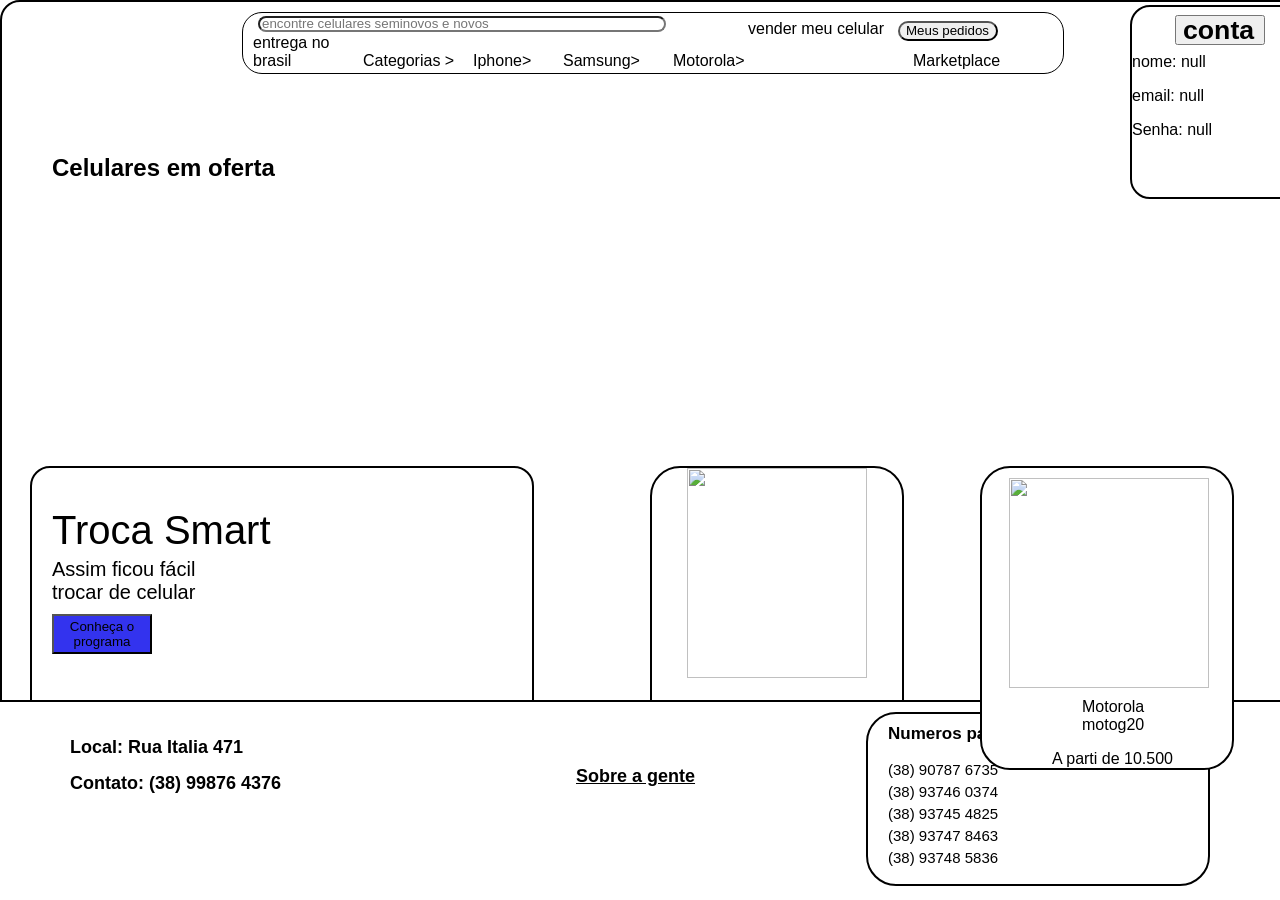
==== pagina1.html @ f42d48cf "Add files via upload" ====
<!DOCTYPE html>
<html lang="en">

<head>
    <meta charset="UTF-8">
    <meta name="viewport" content="width=device-width, initial-scale=1.0">
    <title>loja</title>
    <link rel="stylesheet" href="style.css">
    <link rel="stylesheet" href="css.css">
</head>

<body>
    <div class="principal">
        <button id="abrirconta" type="button"  style="position: absolute; left: 1175px; top: 15px; width: 90px; height: 30px;"><h1 style="position: absolute; top: -20px; z-index: 3;">conta</h1></button>
        <div class="conta">
            <div style="position: absolute; top: 30px;">
            <p id ="usuario"></p>
            <p id="emailusuario"></p>
            <p id="senhausuario"></p>
            </div>
        </div>
        <div class="icone">
            <a href="pagina1.html"><img src="Anotação 2026-09-29 161307.png" alt=""></a>
        </div>
        <div class="principal2">
            <div class="barra">
                <input id="barrapesquisa" style="position: relative; left: 10px; width: 400px; height: 10px; border-radius: 20px;" type="text" placeholder="encontre celulares seminovos e novos">
                <a href="pagina2.html"><button id="pedido" style="position: absolute; left: 650px; bottom: -7px; width: 100px; height: 20px; align-items: center; border-radius: 20px;"><p style="position: absolute; top: -13px;">Meus pedidos</p></button></a>
                <p style="position: absolute; left: 500px; bottom: -20px;"> vender meu celular</p>
            </div>
            <div class="opçoes">
                <p style="position: absolute; bottom: -33px; left: 10px;">entrega no <br>brasil </p>
                <p style="position: absolute; bottom: -33px; left: 230px;">Iphone></p>
                <p style="position: absolute; bottom: -33px; left: 320px;">Samsung></p>
                <p style="position: absolute; bottom: -33px; left: 430px;">Motorola></p>
                <p style="position: absolute; bottom: -33px; left: 670px;">Marketplace</p>
                <p style="position: absolute; bottom: -33px; left: 120px;" class="cater">Categorias ></p>    
                            
            </div>
        </div>
        <div class="divdecelular ">
        <h2>Celulares em oferta</h2>
        <div class="troca">
            <p style="font-size: 40px; position: relative; left: 20px;">Troca Smart</p>
            <p style="font-size: 20px; position: relative; left: 20px; bottom: 35px;">Assim ficou fácil <br> trocar de
                celular</p>
            <button
                style="background-color: rgb(51, 51, 238);  position: relative; left: 20px; bottom: 45px; width: 100px; height: 40px;">
                Conheça o programa </button>
            <img src="WhatsApp Image 2026-09-24 at 14.15.22.jpeg" alt=""
                style="position: absolute; left: 280px; bottom: 10px;">
        </div>
        <div class="celular">
            <img src="https://encrypted-tbn0.gstatic.com/images?q=tbn:ANd9GcRUCwEwam00-7gfPy9tAQm79XF3ijlwUCOq8HKOcDOBkg&s=10"
            alt="" style="width: 180px; height: 210px; position: relative; left: 35px;">
            <p style="position: relative; left: 100px;">Galaxy <br>A27</p>
            <p style="position: relative; left: 70px;">A parti de 10.500</p>
        </div>
        <div class="celular2">
            <img src="https://http2.mlstatic.com/D_NQ_NP_710238-MLA79921184438_102024-F.jpg" alt=""
                style="width: 200px; height: 210px; position: relative; left: 27px; top: 10px;">
            <p style="position: relative; left: 100px;">Motorola <br>motog20</p>
            <p style="position: relative; left: 70px;">A parti de 10.500</p>
        </div>
        <p ></p>
        
        </div>
            <footer class="rodape">

        <div class="informacoes">

            <h4>
                Local: Rua Italia 471
            </h4>

            <h4>
                Contato: (38) 99876 4376
            </h4>

        </div>


        <div class="sobre">

            <h4>
                Sobre a gente
            </h4>

        </div>


        <div class="atendimento">

            <h3>
                Numeros para atendimento:
            </h3>

            <p>(38) 90787 6735</p>
            <p>(38) 93746 0374</p>
            <p>(38) 93745 4825</p>
            <p>(38) 93747 8463</p>
            <p>(38) 93748 5836</p>

        </div>

    </footer>
    </div>
    <script>
        const nomedeusuario = localStorage.getItem('nomepegado');
        const email = localStorage.getItem('emailpegado');
        const senha = localStorage.getItem('senhapegado');
        document.getElementById("usuario").textContent = ("nome: " +nomedeusuario)
        document.getElementById("emailusuario").textContent = ("email: "+email);
        document.getElementById("senhausuario").textContent = ("Senha: "+senha)
    </script>
</body>

</html>
---- style.css ----
.principal{
    width: 1347px;
    height: 850px;
    border-radius: 20px;
    background-color: white;
    border: 2px solid black;
}
.principal2{
    width: 820px;
    height: 60px;
    border: 1px solid black;
    border-radius: 20px;
    position: relative;
    top: 10px;
    left: 240px;
}
.barra{
    width: 820px;
    height: 20px;
    position: relative;
    left: 5px;
    top: 1px;
}
.opçoes{
    width: 450px;
    height: 20px;
    border-radius: 20px;
    position: relative;
}
h2{
    position: relative;
    top: 70px;
    left: 50px;
}
.troca{
    border: 2px solid black;
    border-radius: 20px;
    width: 500px;
    height: 300px;
    position: absolute;
    left: 30px;
    bottom: 130px;
    background-color: white;
}

.celular{
    width: 250px;
    height: 300px;
    border: 2px solid black;
    position: absolute;
    left: 650px;
    bottom: 130px;
    background-color: white;
    border-radius: 30px;
}
.celular2{
    width: 250px;
    height: 300px;
    border: 2px solid black;
    position: absolute;
    left: 980px;
    bottom: 130px;
    background-color: white;
    border-radius: 30px;
    z-index: 1;
}
.divdecelular{
    width: 850px;
    height: 400px;


}
.divcadrasto{
    width: 400px;
    height: 500px;
    border: 2px solid black;
    border-radius: 30px;
    position: absolute;
    left: 34%;
    top: 100px;
}
.divdentro{
    position: absolute;
    left: 102px;
    top: 200px;
}
.icone{
    position: absolute;
    left: 30px;
    top: 10px;
}
.decor1{
    position: absolute;
    left: 160px;
    top: 180px;
}
.decor2{
    position: absolute;
    left: 1000px;
    top: 180px;
}
.conta{
    width: 180px;
    height: 190px;
    position: absolute;
    left: 1130px;
    top: 5px;
    border-radius: 20px;
    border: 2px solid black ;
    z-index: 2;
}
---- css.css ----
body {
    background-color: white;
    margin: 0;
    font-family: Arial, sans-serif;
}

.https {
    background-color: rgb(9, 219, 100);
    width: 250px;
    height: 100px;
    color: white;
    position: relative;
    display: flex;
    gap: 10px;
    justify-content: center;
    align-items: center;
    border: 1px black solid;
    font-size: 20px;
}

.htt {

    background-color: white;
    width: 250px;
    height: 100px;
    color: black;
    position: relative;
    display: flex;
    flex-direction: column;
    justify-content: center;
    align-items: center;
    gap: 10px;
    border: 1px black solid;
    font-size: 30px;
}

.rlo {
    position: absolute;
    width: 200px;
    height: 200px;
    background-color: rgb(240, 238, 238);
    left: 80%;
    top: 10%;
}



.rl {
    background-color: white;
    border: 2px black solid;
    width: 300px;
    height: 200px;
    display: flex;
    flex-direction: column;
    justify-content: center;
    align-items: center;

    border-radius: 30px;
    position: absolute;
    left: 95px;
}

.area-carrinho {
    position: absolute;
    left: 365px;
    top: 130px;
    width: 500px;
}

.area-carrinho h1 {
    text-align: center;
    font-size: 25px;
    margin-bottom: 20px;
}



.carrinho-vazio {
    width: 260px;
    height: 160px;

    display: flex;
    flex-direction: column;
    justify-content: center;
    align-items: center;

    text-align: center;

}

.carrinho-vazio p {
    font-size: 17px;
}



.carinha {
    width: 80px;
    height: 80px;

    border: 3px solid black;
    border-radius: 50%;

    display: flex;
    justify-content: center;
    align-items: center;

    font-size: 55px;
    line-height: 1;

    transform: rotate(0deg);
}



.acrescimo {
    color: rgb(200, 40, 40);
    font-size: 25px;
    font-weight: bold;
}


.rodape {

    position: absolute;

    top: 700px;
    left: 0;

    width: 100%;
    min-height: 180px;

    border-top: 2px solid black;

    background-color: white;
}




.informacoes {

    position: absolute;

    left: 70px;
    top: 20px;

}

.informacoes h4 {

    font-size: 18px;
    margin: 15px 0;

}



.sobre {

    position: absolute;

    left: 45%;
    top: 40px;

}

.sobre h4 {

    font-size: 18px;
    text-decoration: underline;

}



.atendimento {

    position: absolute;

    right: 70px;
    top: 10px;

    width: 300px;
    height: 150px;

    border: 2px solid black;

    border-radius: 30px;

    padding: 10px 20px;

    background-color: white;

}


.atendimento h3 {

    margin-top: 0;

    font-size: 17px;

}


.atendimento p {

    margin: 5px 0;

    font-size: 15px;

}
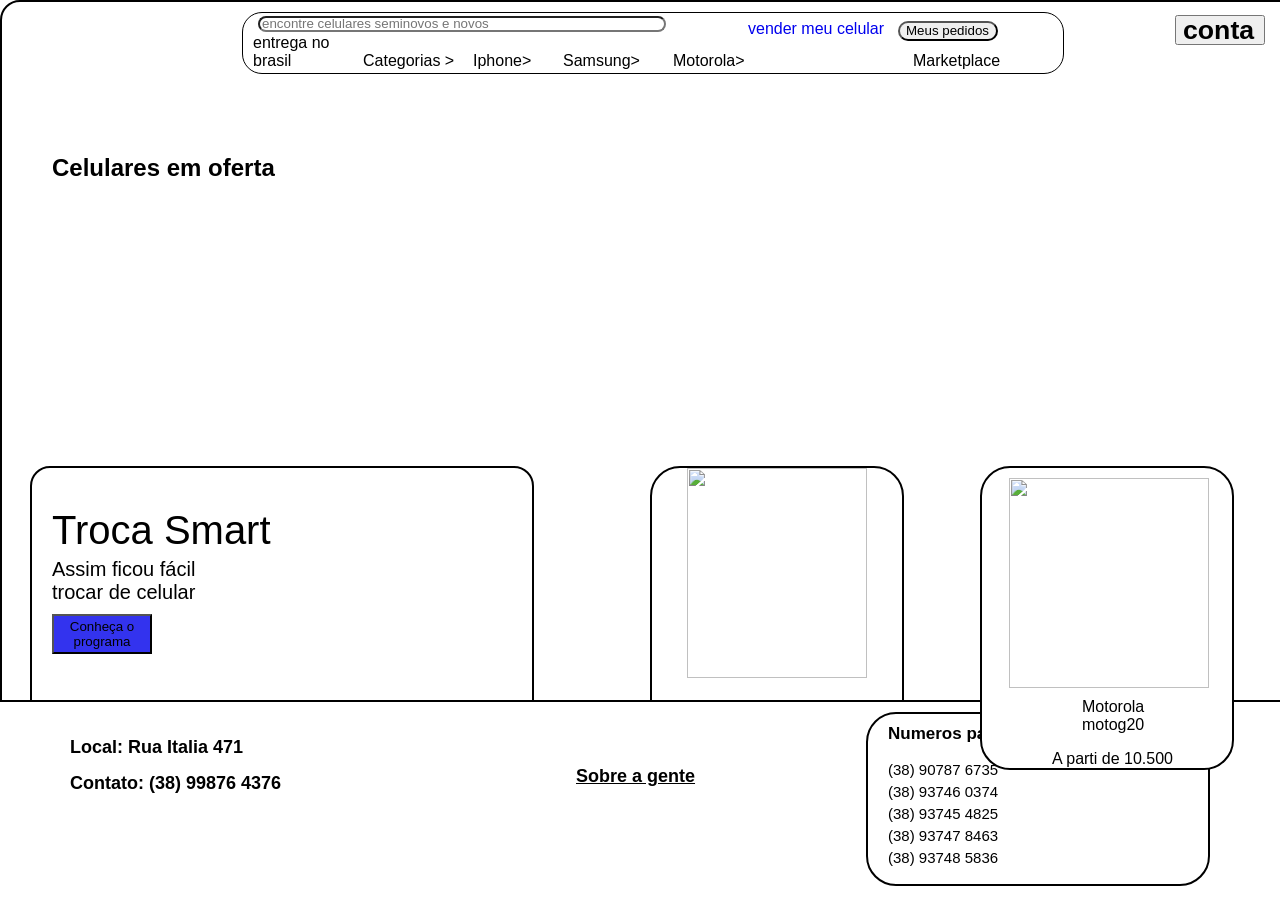
==== commit da9b2230: "Add files via upload" ====
--- a/pagina1.html
+++ b/pagina1.html
@@ -11,22 +11,24 @@
 
 <body>
     <div class="principal">
-        <button id="abrirconta" type="button"  style="position: absolute; left: 1175px; top: 15px; width: 90px; height: 30px;"><h1 style="position: absolute; top: -20px; z-index: 3;">conta</h1></button>
-        <div class="conta">
+        <button id="abrirconta" type="button" style="position: absolute; left: 1175px; top: 15px; width: 90px; height: 30px;"><h1 style="position: absolute; top: -20px; z-index: 3;">conta</h1></button>
+        <div id="conta1" class="conta">
             <div style="position: absolute; top: 30px;">
-            <p id ="usuario"></p>
-            <p id="emailusuario"></p>
-            <p id="senhausuario"></p>
+                <p id="usuario"></p>
+                <p id="emailusuario"></p>
+                <p id="senhausuario"></p>
             </div>
         </div>
         <div class="icone">
-            <a href="pagina1.html"><img src="Anotação 2026-09-29 161307.png" alt=""></a>
+            <a href="pagina1.html"><img src="WhatsApp Image 2026-09-29 at 19.54.47.jpeg" alt=""></a>
         </div>
         <div class="principal2">
             <div class="barra">
                 <input id="barrapesquisa" style="position: relative; left: 10px; width: 400px; height: 10px; border-radius: 20px;" type="text" placeholder="encontre celulares seminovos e novos">
                 <a href="pagina2.html"><button id="pedido" style="position: absolute; left: 650px; bottom: -7px; width: 100px; height: 20px; align-items: center; border-radius: 20px;"><p style="position: absolute; top: -13px;">Meus pedidos</p></button></a>
-                <p style="position: absolute; left: 500px; bottom: -20px;"> vender meu celular</p>
+                <a href="pagina3.html">
+                    <p style="position: absolute; left: 500px; bottom: -20px;"> vender meu celular</p>
+                </a>
             </div>
             <div class="opçoes">
                 <p style="position: absolute; bottom: -33px; left: 10px;">entrega no <br>brasil </p>
@@ -34,84 +36,93 @@
                 <p style="position: absolute; bottom: -33px; left: 320px;">Samsung></p>
                 <p style="position: absolute; bottom: -33px; left: 430px;">Motorola></p>
                 <p style="position: absolute; bottom: -33px; left: 670px;">Marketplace</p>
-                <p style="position: absolute; bottom: -33px; left: 120px;" class="cater">Categorias ></p>    
-                            
+                <p style="position: absolute; bottom: -33px; left: 120px;" class="cater">Categorias ></p>
+
             </div>
         </div>
         <div class="divdecelular ">
-        <h2>Celulares em oferta</h2>
-        <div class="troca">
-            <p style="font-size: 40px; position: relative; left: 20px;">Troca Smart</p>
-            <p style="font-size: 20px; position: relative; left: 20px; bottom: 35px;">Assim ficou fácil <br> trocar de
-                celular</p>
-            <button
-                style="background-color: rgb(51, 51, 238);  position: relative; left: 20px; bottom: 45px; width: 100px; height: 40px;">
+            <h2>Celulares em oferta</h2>
+            <div class="troca">
+                <p style="font-size: 40px; position: relative; left: 20px;">Troca Smart</p>
+                <p style="font-size: 20px; position: relative; left: 20px; bottom: 35px;">Assim ficou fácil <br> trocar de celular
+                </p>
+                <button style="background-color: rgb(51, 51, 238);  position: relative; left: 20px; bottom: 45px; width: 100px; height: 40px;">
                 Conheça o programa </button>
-            <img src="WhatsApp Image 2026-09-24 at 14.15.22.jpeg" alt=""
-                style="position: absolute; left: 280px; bottom: 10px;">
-        </div>
-        <div class="celular">
-            <img src="https://encrypted-tbn0.gstatic.com/images?q=tbn:ANd9GcRUCwEwam00-7gfPy9tAQm79XF3ijlwUCOq8HKOcDOBkg&s=10"
-            alt="" style="width: 180px; height: 210px; position: relative; left: 35px;">
-            <p style="position: relative; left: 100px;">Galaxy <br>A27</p>
-            <p style="position: relative; left: 70px;">A parti de 10.500</p>
-        </div>
-        <div class="celular2">
-            <img src="https://http2.mlstatic.com/D_NQ_NP_710238-MLA79921184438_102024-F.jpg" alt=""
-                style="width: 200px; height: 210px; position: relative; left: 27px; top: 10px;">
-            <p style="position: relative; left: 100px;">Motorola <br>motog20</p>
-            <p style="position: relative; left: 70px;">A parti de 10.500</p>
-        </div>
-        <p ></p>
-        
-        </div>
-            <footer class="rodape">
-
-        <div class="informacoes">
-
-            <h4>
-                Local: Rua Italia 471
-            </h4>
-
-            <h4>
-                Contato: (38) 99876 4376
-            </h4>
+                <img src="WhatsApp Image 2026-09-22 at 16.32.50.jpeg" alt="" style="position: absolute; left: 280px; bottom: 10px;">
+            </div>
+            <div class="celular">
+                <img src="https://encrypted-tbn0.gstatic.com/images?q=tbn:ANd9GcRUCwEwam00-7gfPy9tAQm79XF3ijlwUCOq8HKOcDOBkg&s=10" alt="" style="width: 180px; height: 210px; position: relative; left: 35px;">
+                <p style="position: relative; left: 100px;">Galaxy <br>A27</p>
+                <p style="position: relative; left: 70px;">A parti de 10.500</p>
+            </div>
+            <div class="celular2">
+                <img src="https://http2.mlstatic.com/D_NQ_NP_710238-MLA79921184438_102024-F.jpg" alt="" style="width: 200px; height: 210px; position: relative; left: 27px; top: 10px;">
+                <p style="position: relative; left: 100px;">Motorola <br>motog20</p>
+                <p style="position: relative; left: 70px;">A parti de 10.500</p>
+            </div>
+            <p></p>
 
         </div>
+        <footer class="rodape">
+
+            <div class="informacoes">
+
+                <h4>
+                    Local: Rua Italia 471
+                </h4>
+
+                <h4>
+                    Contato: (38) 99876 4376
+                </h4>
+
+            </div>
 
 
-        <div class="sobre">
+            <div class="sobre">
 
-            <h4>
-                Sobre a gente
-            </h4>
+                <h4>
+                    Sobre a gente
+                </h4>
 
-        </div>
+            </div>
 
 
-        <div class="atendimento">
+            <div class="atendimento">
 
-            <h3>
-                Numeros para atendimento:
-            </h3>
+                <h3>
+                    Numeros para atendimento:
+                </h3>
 
-            <p>(38) 90787 6735</p>
-            <p>(38) 93746 0374</p>
-            <p>(38) 93745 4825</p>
-            <p>(38) 93747 8463</p>
-            <p>(38) 93748 5836</p>
+                <p>(38) 90787 6735</p>
+                <p>(38) 93746 0374</p>
+                <p>(38) 93745 4825</p>
+                <p>(38) 93747 8463</p>
+                <p>(38) 93748 5836</p>
 
-        </div>
+            </div>
 
-    </footer>
+        </footer>
     </div>
     <script>
         const nomedeusuario = localStorage.getItem('nomepegado');
         const email = localStorage.getItem('emailpegado');
         const senha = localStorage.getItem('senhapegado');
-        document.getElementById("usuario").textContent = ("nome: " +nomedeusuario)
-        document.getElementById("emailusuario").textContent = ("email: "+email);
-        document.getElementById("senhausuario").textContent = ("Senha: "+senha)
+        document.getElementById("usuario").textContent = ("nome: " + nomedeusuario);
+        document.getElementById("emailusuario").textContent = ("email: " + email);
+        document.getElementById("senhausuario").textContent = ("Senha: " + senha);
+
+        const botao = document.getElementById("abrirconta")
+        let valor = botao.style.display
+        let infos = document.getElementById("conta1")
+        botao.addEventListener('click', function() {
+            if (valor == "none") {
+                infos.style.display = "block"
+                valor = "block"
+            } else {
+                infos.style.display = "none"
+                valor = "none"
+            }
+        });
     </script>
 </body>
 
--- a/style.css
+++ b/style.css
@@ -1,11 +1,12 @@
-.principal{
+.principal {
     width: 1347px;
     height: 850px;
     border-radius: 20px;
     background-color: white;
     border: 2px solid black;
 }
-.principal2{
+
+.principal2 {
     width: 820px;
     height: 60px;
     border: 1px solid black;
@@ -14,25 +15,29 @@
     top: 10px;
     left: 240px;
 }
-.barra{
+
+.barra {
     width: 820px;
     height: 20px;
     position: relative;
     left: 5px;
     top: 1px;
 }
-.opçoes{
+
+.opçoes {
     width: 450px;
     height: 20px;
     border-radius: 20px;
     position: relative;
 }
-h2{
+
+h2 {
     position: relative;
     top: 70px;
     left: 50px;
 }
-.troca{
+
+.troca {
     border: 2px solid black;
     border-radius: 20px;
     width: 500px;
@@ -43,7 +48,7 @@
     background-color: white;
 }
 
-.celular{
+.celular {
     width: 250px;
     height: 300px;
     border: 2px solid black;
@@ -53,7 +58,8 @@
     background-color: white;
     border-radius: 30px;
 }
-.celular2{
+
+.celular2 {
     width: 250px;
     height: 300px;
     border: 2px solid black;
@@ -64,13 +70,13 @@
     border-radius: 30px;
     z-index: 1;
 }
-.divdecelular{
+
+.divdecelular {
     width: 850px;
     height: 400px;
+}
 
-
-}
-.divcadrasto{
+.divcadrasto {
     width: 400px;
     height: 500px;
     border: 2px solid black;
@@ -79,33 +85,39 @@
     left: 34%;
     top: 100px;
 }
-.divdentro{
+
+.divdentro {
     position: absolute;
     left: 102px;
     top: 200px;
 }
-.icone{
+
+.icone {
     position: absolute;
     left: 30px;
     top: 10px;
 }
-.decor1{
+
+.decor1 {
     position: absolute;
     left: 160px;
     top: 180px;
 }
-.decor2{
+
+.decor2 {
     position: absolute;
     left: 1000px;
     top: 180px;
 }
-.conta{
+
+.conta {
     width: 180px;
     height: 190px;
     position: absolute;
     left: 1130px;
     top: 5px;
     border-radius: 20px;
-    border: 2px solid black ;
+    border: 2px solid black;
     z-index: 2;
+    display: none;
 }
--- a/css.css
+++ b/css.css
@@ -1,4 +1,3 @@
-
 body {
     background-color: white;
     margin: 0;
@@ -20,7 +19,6 @@
 }
 
 .htt {
-
     background-color: white;
     width: 250px;
     height: 100px;
@@ -44,21 +42,19 @@
     top: 10%;
 }
 
-
-
 .rl {
+    background-image: url(https://brotandoconsciencia.com.br/wp-content/uploads/2023/07/Celulares-curiosidades.jpg);
     background-color: white;
     border: 2px black solid;
-    width: 300px;
-    height: 200px;
+    width: 900px;
+    height: 500px;
     display: flex;
     flex-direction: column;
     justify-content: center;
     align-items: center;
-
     border-radius: 30px;
     position: absolute;
-    left: 95px;
+    left: -140px;
 }
 
 .area-carrinho {
@@ -74,45 +70,32 @@
     margin-bottom: 20px;
 }
 
-
-
 .carrinho-vazio {
     width: 260px;
     height: 160px;
-
     display: flex;
     flex-direction: column;
     justify-content: center;
     align-items: center;
-
     text-align: center;
-
 }
 
 .carrinho-vazio p {
     font-size: 17px;
 }
 
-
-
 .carinha {
     width: 80px;
     height: 80px;
-
     border: 3px solid black;
     border-radius: 50%;
-
     display: flex;
     justify-content: center;
     align-items: center;
-
     font-size: 55px;
     line-height: 1;
-
     transform: rotate(0deg);
 }
-
-
 
 .acrescimo {
     color: rgb(200, 40, 40);
@@ -120,95 +103,60 @@
     font-weight: bold;
 }
 
-
 .rodape {
-
     position: absolute;
-
     top: 700px;
     left: 0;
-
     width: 100%;
     min-height: 180px;
-
     border-top: 2px solid black;
-
     background-color: white;
 }
 
-
-
-
 .informacoes {
-
     position: absolute;
-
     left: 70px;
     top: 20px;
-
 }
 
 .informacoes h4 {
-
     font-size: 18px;
     margin: 15px 0;
-
 }
 
-
-
 .sobre {
-
     position: absolute;
-
     left: 45%;
     top: 40px;
-
 }
 
 .sobre h4 {
-
     font-size: 18px;
     text-decoration: underline;
-
 }
 
-
-
 .atendimento {
-
     position: absolute;
-
     right: 70px;
     top: 10px;
-
     width: 300px;
     height: 150px;
-
     border: 2px solid black;
-
     border-radius: 30px;
-
     padding: 10px 20px;
-
     background-color: white;
-
 }
 
-
 .atendimento h3 {
-
     margin-top: 0;
-
     font-size: 17px;
-
 }
 
+.atendimento p {
+    margin: 5px 0;
+    font-size: 15px;
+}
 
-.atendimento p {
-
-    margin: 5px 0;
-
-    font-size: 15px;
-
+.cor2 {
+    color: white
 }
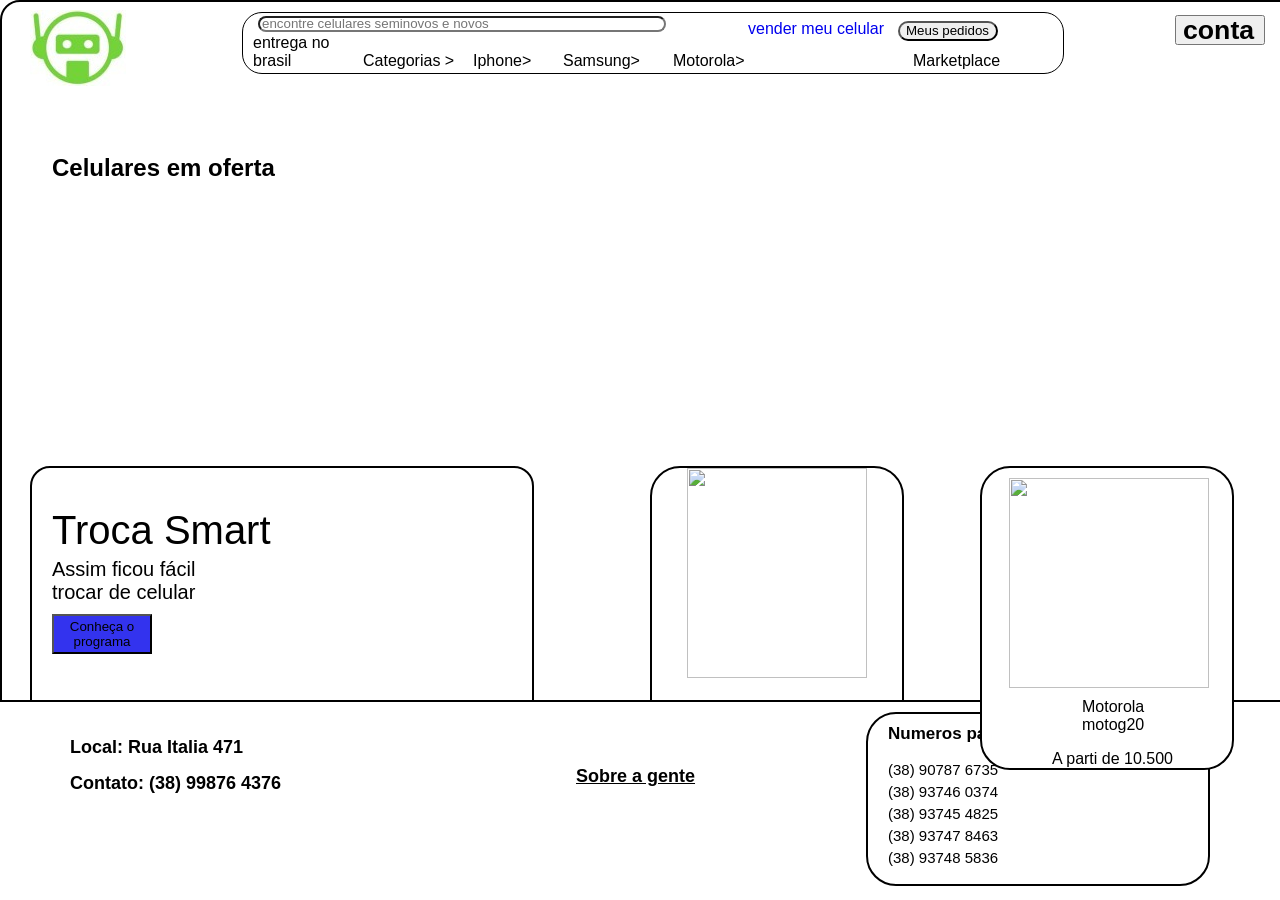
==== commit 4a815043: "Update pagina1.html" ====
--- a/pagina1.html
+++ b/pagina1.html
@@ -20,7 +20,7 @@
             </div>
         </div>
         <div class="icone">
-            <a href="pagina1.html"><img src="WhatsApp Image 2026-09-29 at 19.54.47.jpeg" alt=""></a>
+            <a href="pagina1.html"><img src="WhatsApp Image 2026-09-30 at 16.55.38 (2).jpeg" alt=""></a>
         </div>
         <div class="principal2">
             <div class="barra">
@@ -48,7 +48,7 @@
                 </p>
                 <button style="background-color: rgb(51, 51, 238);  position: relative; left: 20px; bottom: 45px; width: 100px; height: 40px;">
                 Conheça o programa </button>
-                <img src="WhatsApp Image 2026-09-22 at 16.32.50.jpeg" alt="" style="position: absolute; left: 280px; bottom: 10px;">
+                <img src="" alt="" style="position: absolute; left: 280px; bottom: 10px;">
             </div>
             <div class="celular">
                 <img src="https://encrypted-tbn0.gstatic.com/images?q=tbn:ANd9GcRUCwEwam00-7gfPy9tAQm79XF3ijlwUCOq8HKOcDOBkg&s=10" alt="" style="width: 180px; height: 210px; position: relative; left: 35px;">
@@ -126,4 +126,4 @@
     </script>
 </body>
 
-</html>+</html>
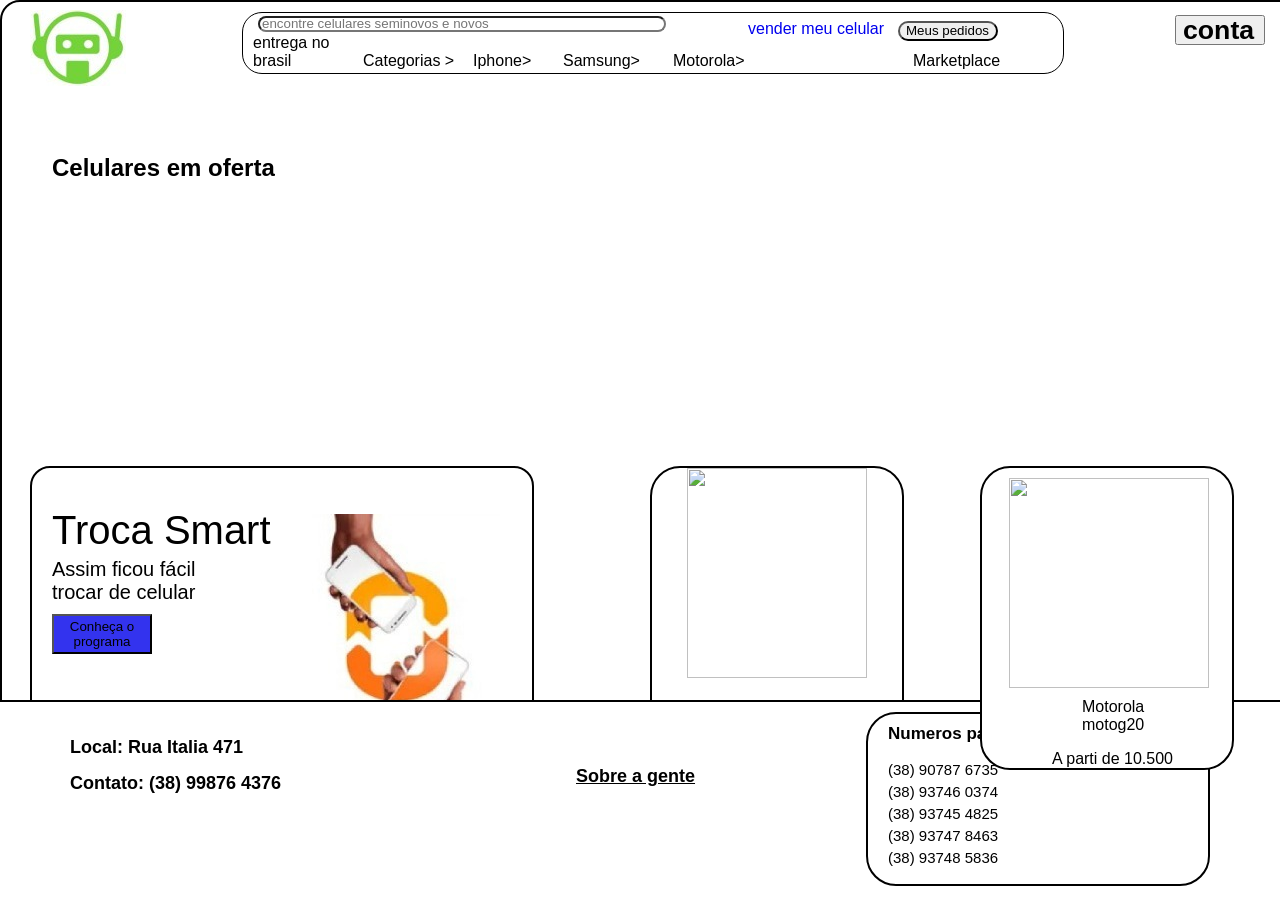
==== commit 09f7a923: "Update pagina1.html" ====
--- a/pagina1.html
+++ b/pagina1.html
@@ -48,7 +48,7 @@
                 </p>
                 <button style="background-color: rgb(51, 51, 238);  position: relative; left: 20px; bottom: 45px; width: 100px; height: 40px;">
                 Conheça o programa </button>
-                <img src="" alt="" style="position: absolute; left: 280px; bottom: 10px;">
+                <img src="WhatsApp Image 2026-09-30 at 16.55.37.jpeg" alt="" style="position: absolute; left: 280px; bottom: 10px;">
             </div>
             <div class="celular">
                 <img src="https://encrypted-tbn0.gstatic.com/images?q=tbn:ANd9GcRUCwEwam00-7gfPy9tAQm79XF3ijlwUCOq8HKOcDOBkg&s=10" alt="" style="width: 180px; height: 210px; position: relative; left: 35px;">
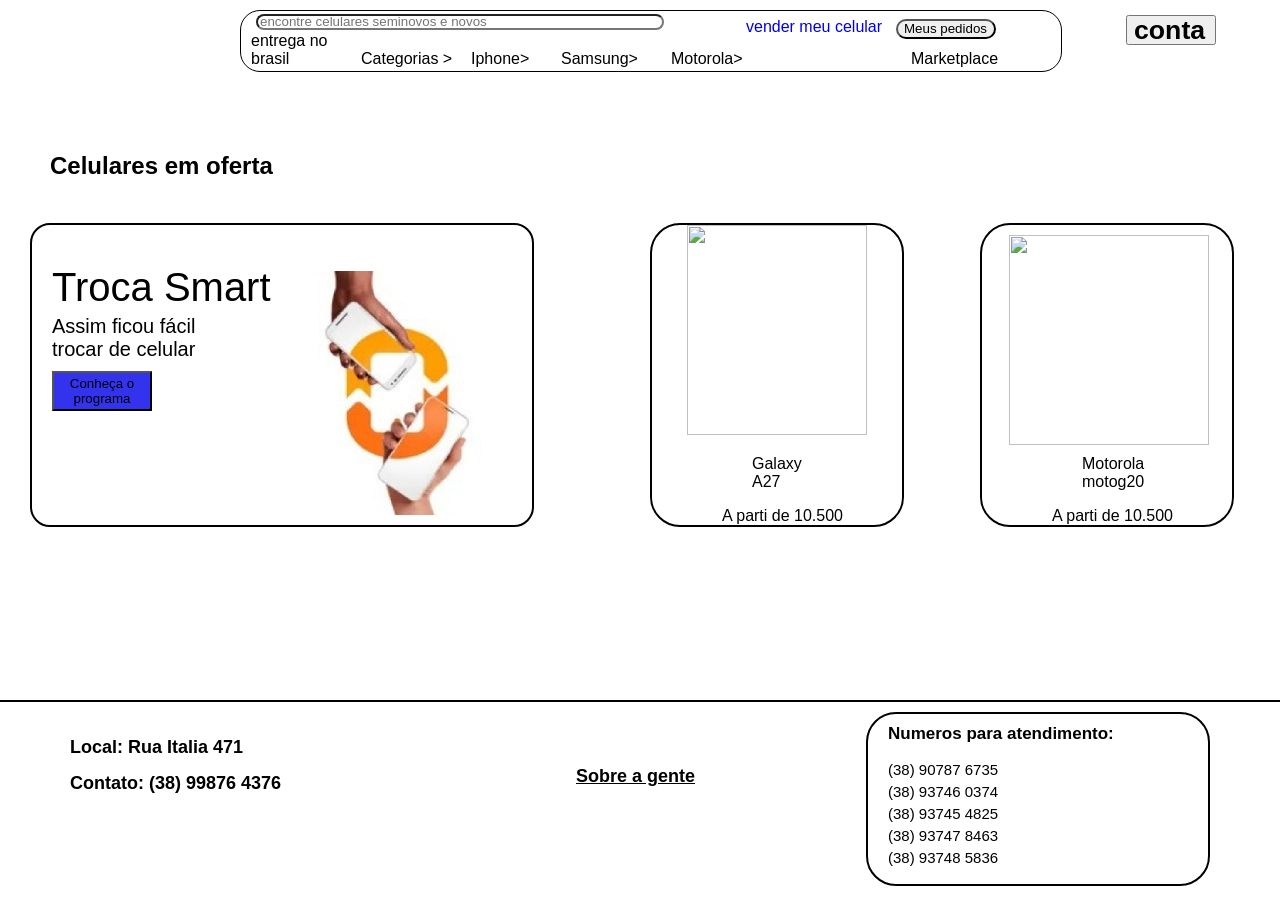
==== commit 36a8ef30: "Add files via upload" ====
--- a/pagina1.html
+++ b/pagina1.html
@@ -5,13 +5,17 @@
     <meta charset="UTF-8">
     <meta name="viewport" content="width=device-width, initial-scale=1.0">
     <title>loja</title>
+    <link rel="preconnect" href="https://fonts.googleapis.com">
+    <link rel="preconnect" href="https://fonts.gstatic.com" crossorigin>
+    <link href="https://fonts.googleapis.com/css2?family=Roboto+Condensed:ital,wght@0,100..900;1,100..900&display=swap" rel="stylesheet">
     <link rel="stylesheet" href="style.css">
     <link rel="stylesheet" href="css.css">
+    <link rel="stylesheet" href="responsivo.css">
 </head>
 
 <body>
     <div class="principal">
-        <button id="abrirconta" type="button" style="position: absolute; left: 1175px; top: 15px; width: 90px; height: 30px;"><h1 style="position: absolute; top: -20px; z-index: 3;">conta</h1></button>
+        <button id="abrirconta" type="button" style="position: absolute; right: 5%; top: 15px; width: 90px; height: 30px;"><h1 style="position: absolute; top: -20px; z-index: 3;">conta</h1></button>
         <div id="conta1" class="conta">
             <div style="position: absolute; top: 30px;">
                 <p id="usuario"></p>
@@ -20,7 +24,7 @@
             </div>
         </div>
         <div class="icone">
-            <a href="pagina1.html"><img src="WhatsApp Image 2026-09-30 at 16.55.38 (2).jpeg" alt=""></a>
+            <a href="pagina1.html"><img src="WhatsApp Image 2026-09-30 at 16.55.38 (1).jpeg" alt=""></a>
         </div>
         <div class="principal2">
             <div class="barra">
@@ -40,8 +44,9 @@
 
             </div>
         </div>
+        <h2 style="max-width: 400px;">Celulares em oferta</h2>
         <div class="divdecelular ">
-            <h2>Celulares em oferta</h2>
+            
             <div class="troca">
                 <p style="font-size: 40px; position: relative; left: 20px;">Troca Smart</p>
                 <p style="font-size: 20px; position: relative; left: 20px; bottom: 35px;">Assim ficou fácil <br> trocar de celular
@@ -126,4 +131,4 @@
     </script>
 </body>
 
-</html>
+</html>
--- a/style.css
+++ b/style.css
@@ -1,21 +1,36 @@
+body {
+    background-color: white;
+    margin: 0;                           /* tira a margem padrão do navegador */
+    font-family: Arial, sans-serif;      /* fonte do site (sans-serif é a reserva se Arial faltar) */
+    font-size: 16px;                     /* tamanho padrão da letra */
+    padding: 0px;
+}
+
+/* Caixa principal da loja (pagina1): guarda tudo dentro dela */
 .principal {
-    width: 1347px;
+    width: 100%;                         /* ocupa a largura toda */
     height: 850px;
     border-radius: 20px;
     background-color: white;
-    border: 2px solid black;
+    position: relative; /* Adicionado para conter os absolutos internos */
+                        /* ^ faz os filhos "absolute" se posicionarem em relação a esta caixa */
 }
 
+
+/* ---------- BARRA DE PESQUISA E MENU ---------- */
+
+/* Caixa arredondada do topo que guarda a pesquisa e o menu */
 .principal2 {
     width: 820px;
     height: 60px;
     border: 1px solid black;
     border-radius: 20px;
     position: relative;
-    top: 10px;
-    left: 240px;
+    top: 10px;                           /* desce 10px a partir da posição normal */
+    left: 240px;                         /* empurra 240px para a direita a partir da posição normal */
 }
 
+/* Linha com a pesquisa, "Meus pedidos" e "vender meu celular" */
 .barra {
     width: 820px;
     height: 20px;
@@ -24,6 +39,7 @@
     top: 1px;
 }
 
+/* Linha de baixo do menu: Iphone, Samsung, Motorola... (o nome tem "ç", e funciona normalmente) */
 .opçoes {
     width: 450px;
     height: 20px;
@@ -31,23 +47,38 @@
     position: relative;
 }
 
+/* ATENÇÃO: isto vale para TODOS os h2 do site */
 h2 {
     position: relative;
-    top: 70px;
-    left: 50px;
+    top: 70px;                           /* desce 70px */
+    left: 50px;                          /* vai 50px para a direita */
 }
 
+
+/* ---------- LISTA DE CELULARES (pagina1) ---------- */
+
+/* Área que guarda os cards de celular */
+.divdecelular {
+    width: 850px;
+    height: 400px;
+    position: relative;
+
+    top: 15%;                            /* desce 15% (a base da conta é a altura do pai) */
+}
+
+/* Card "Troca Smart" */
 .troca {
     border: 2px solid black;
     border-radius: 20px;
     width: 500px;
     height: 300px;
     position: absolute;
-    left: 30px;
-    bottom: 130px;
+    left: 30px;                          /* 30px da esquerda da .divdecelular */
+    bottom: 130px;                       /* 130px da BASE da .divdecelular */
     background-color: white;
 }
 
+/* Card do primeiro celular (Galaxy) */
 .celular {
     width: 250px;
     height: 300px;
@@ -59,6 +90,7 @@
     border-radius: 30px;
 }
 
+/* Card do segundo celular (Motorola) */
 .celular2 {
     width: 250px;
     height: 300px;
@@ -68,56 +100,83 @@
     bottom: 130px;
     background-color: white;
     border-radius: 30px;
-    z-index: 1;
+    z-index: 1;                          /* "camada": número maior fica POR CIMA dos outros */
 }
 
-.divdecelular {
-    width: 850px;
-    height: 400px;
-}
 
+/* ---------- CADASTRO (index.html) ---------- */
+
+/* Caixa grande do formulário de cadastro */
 .divcadrasto {
     width: 400px;
     height: 500px;
     border: 2px solid black;
     border-radius: 30px;
     position: absolute;
-    left: 34%;
+    left: 39%;                           /* 39% da largura da tela, a partir da esquerda */
     top: 100px;
 }
 
+/* Conteúdo (título + campos) dentro da caixa de cadastro */
 .divdentro {
     position: absolute;
     left: 102px;
     top: 200px;
 }
 
+
+/* ---------- LOGO E DECORAÇÃO ---------- */
+
+/* Logo no canto superior esquerdo */
 .icone {
     position: absolute;
     left: 30px;
     top: 10px;
 }
 
+/* Imagem decorativa do lado esquerdo do cadastro */
 .decor1 {
     position: absolute;
-    left: 160px;
+    left: 10%;                           /* 10% da largura da tela, a partir da esquerda */
     top: 180px;
 }
 
+/* Imagem decorativa do lado direito do cadastro */
 .decor2 {
     position: absolute;
-    left: 1000px;
+    right: 10%;                          /* 10% da largura da tela, a partir da DIREITA */
     top: 180px;
 }
 
+
+/* ---------- CAIXINHA DA CONTA (pagina1) ---------- */
+
+/* Caixa que aparece ao clicar em "conta" */
 .conta {
     width: 180px;
     height: 190px;
     position: absolute;
-    left: 1130px;
+    right: 3%;
     top: 5px;
     border-radius: 20px;
     border: 2px solid black;
-    z-index: 2;
-    display: none;
+    z-index: 2;                          /* fica por cima dos outros elementos */
+    display: none;                       /* começa ESCONDIDA; o JavaScript mostra ao clicar */
+}
+
+
+/* ---------- AJUSTE PARA TELAS ATÉ 1366px ---------- */
+
+/* @media = "só use as regras abaixo SE a tela tiver no máximo 1366px de largura"
+   (notebooks menores). Aqui só o cadastro muda de lugar. */
+@media (max-width: 1366px) {
+    .divcadrasto {
+        width: 400px;
+        height: 500px;
+        border: 2px solid black;
+        border-radius: 30px;
+        position: absolute;
+        left: 35%;                       /* um pouco mais à esquerda que os 39% de cima */
+        top: 100px;
+    }
 }
--- a/css.css
+++ b/css.css
@@ -1,23 +1,19 @@
-body {
-    background-color: white;
-    margin: 0;
-    font-family: Arial, sans-serif;
+/* Caixa verde de título: "FORMAS DE PAGAMENTO" */
+.https {
+    background-color: rgb(9, 219, 100);  /* cor de fundo (vermelho, verde, azul) */
+    width: 250px;                        /* largura da caixa */
+    height: 100px;                       /* altura da caixa */
+    color: white;                        /* cor do texto */
+    position: relative;                  /* fica no fluxo normal da página (permite ajustar com top/left) */
+    display: flex;                       /* liga o Flexbox: organiza o conteúdo dentro da caixa */
+    gap: 10px;                           /* espaço entre os itens de dentro */
+    justify-content: center;             /* centraliza o conteúdo na HORIZONTAL (direção padrão = linha) */
+    align-items: center;                 /* centraliza o conteúdo na VERTICAL */
+    border: 1px black solid;             /* borda: espessura, cor e estilo (linha sólida) */
+    font-size: 20px;                     /* tamanho da letra */
 }
 
-.https {
-    background-color: rgb(9, 219, 100);
-    width: 250px;
-    height: 100px;
-    color: white;
-    position: relative;
-    display: flex;
-    gap: 10px;
-    justify-content: center;
-    align-items: center;
-    border: 1px black solid;
-    font-size: 20px;
-}
-
+/* Caixas brancas de cada forma de pagamento (dinheiro, débito, crédito, pix) */
 .htt {
     background-color: white;
     width: 250px;
@@ -25,51 +21,59 @@
     color: black;
     position: relative;
     display: flex;
-    flex-direction: column;
-    justify-content: center;
-    align-items: center;
+    flex-direction: column;              /* empilha os itens um embaixo do outro (em vez de lado a lado) */
+    justify-content: center;             /* com "column", isto centraliza na VERTICAL */
+    align-items: center;                 /* com "column", isto centraliza na HORIZONTAL */
     gap: 10px;
     border: 1px black solid;
     font-size: 30px;
 }
 
+/* Quadro cinza que guarda todas as formas de pagamento */
 .rlo {
-    position: absolute;
+    position: absolute;                  /* tira do fluxo normal e posiciona por coordenadas */
     width: 200px;
     height: 200px;
     background-color: rgb(240, 238, 238);
-    left: 80%;
-    top: 10%;
+    left: 80%;                           /* distância da borda esquerda: 80% da largura da página */
+    top: 10%;                            /* distância do topo: 10% da altura da página */
 }
 
+
+/* ---------- CARRINHO / VENDER CELULAR (pagina2 e pagina3) ---------- */
+
+/* Caixa grande com a foto de fundo (nesta versão tem imagem de fundo) */
 .rl {
-    background-image: url(https://brotandoconsciencia.com.br/wp-content/uploads/2023/07/Celulares-curiosidades.jpg);
-    background-color: white;
+    background-image: url(https://brotandoconsciencia.com.br/wp-content/uploads/2023/07/Celulares-curiosidades.jpg); /* imagem de fundo */
+    background-color: white;             /* cor que aparece se a imagem não carregar */
     border: 2px black solid;
     width: 900px;
     height: 500px;
     display: flex;
-    flex-direction: column;
-    justify-content: center;
-    align-items: center;
-    border-radius: 30px;
+    flex-direction: column;              /* conteúdo empilhado */
+    justify-content: center;             /* centraliza na vertical */
+    align-items: center;                 /* centraliza na horizontal */
+    border-radius: 30px;                 /* cantos arredondados */
     position: absolute;
-    left: -140px;
+    left: -140px;                        /* valor negativo: empurra para a ESQUERDA do ponto de referência */
 }
 
+/* Área que envolve o título e a caixa .rl */
 .area-carrinho {
     position: absolute;
-    left: 365px;
-    top: 130px;
+    left: 365px;                         /* 365px da borda esquerda da página */
+    top: 130px;                          /* 130px do topo da página */
     width: 500px;
 }
 
+/* Título (h1) que está DENTRO de .area-carrinho (o espaço no seletor significa "dentro de") */
 .area-carrinho h1 {
-    text-align: center;
+    text-align: center;                  /* centraliza o texto */
     font-size: 25px;
-    margin-bottom: 20px;
+    margin-bottom: 20px;                 /* espaço livre embaixo do título */
 }
 
+/* Bloco com a mensagem "seu carrinho está vazio" */
 .carrinho-vazio {
     width: 260px;
     height: 160px;
@@ -80,50 +84,59 @@
     text-align: center;
 }
 
+/* Parágrafos (p) que estão dentro de .carrinho-vazio */
 .carrinho-vazio p {
     font-size: 17px;
 }
 
+/* Carinha triste: um quadrado 80x80 com borda vira CÍRCULO por causa do border-radius */
 .carinha {
     width: 80px;
     height: 80px;
     border: 3px solid black;
-    border-radius: 50%;
+    border-radius: 50%;                  /* 50% = círculo perfeito */
     display: flex;
     justify-content: center;
     align-items: center;
     font-size: 55px;
-    line-height: 1;
-    transform: rotate(0deg);
+    line-height: 1;                      /* altura da linha = tamanho da letra (evita espaço extra) */
+    transform: rotate(0deg);             /* rotação de 0 graus = não gira nada (pode ser removida) */
 }
 
+/* Palavra "ACRÉSCIMO" no crédito */
 .acrescimo {
-    color: rgb(200, 40, 40);
+    color: rgb(200, 40, 40);             /* vermelho */
     font-size: 25px;
-    font-weight: bold;
+    font-weight: bold;                   /* negrito */
 }
 
+
+/* ---------- RODAPÉ (todas as páginas) ---------- */
+
+/* Faixa do rodapé */
 .rodape {
     position: absolute;
-    top: 700px;
+    top: 700px;                          /* começa a 700px do topo da página */
     left: 0;
-    width: 100%;
-    min-height: 180px;
-    border-top: 2px solid black;
+    width: 100%;                         /* ocupa a largura toda */
+    min-height: 180px;                   /* altura mínima (pode crescer se precisar) */
+    border-top: 2px solid black;         /* linha só na parte de cima */
     background-color: white;
 }
 
+/* Endereço e contato (lado esquerdo do rodapé) */
 .informacoes {
-    position: absolute;
+    position: absolute;                  /* posicionado em relação ao .rodape */
     left: 70px;
     top: 20px;
 }
 
 .informacoes h4 {
     font-size: 18px;
-    margin: 15px 0;
+    margin: 15px 0;                      /* 15px em cima/embaixo e 0 nos lados */
 }
 
+/* "Sobre a gente" (meio do rodapé) */
 .sobre {
     position: absolute;
     left: 45%;
@@ -132,23 +145,24 @@
 
 .sobre h4 {
     font-size: 18px;
-    text-decoration: underline;
+    text-decoration: underline;          /* sublinhado */
 }
 
+/* Caixa com os números de atendimento (lado direito do rodapé) */
 .atendimento {
     position: absolute;
-    right: 70px;
+    right: 70px;                         /* 70px da borda DIREITA */
     top: 10px;
     width: 300px;
     height: 150px;
     border: 2px solid black;
     border-radius: 30px;
-    padding: 10px 20px;
+    padding: 10px 20px;                  /* espaço INTERNO: 10px em cima/embaixo, 20px nos lados */
     background-color: white;
 }
 
 .atendimento h3 {
-    margin-top: 0;
+    margin-top: 0;                       /* tira o espaço de cima do título */
     font-size: 17px;
 }
 
@@ -157,6 +171,10 @@
     font-size: 15px;
 }
 
+
+/* ---------- UTILITÁRIO ---------- */
+
+/* Deixa o texto branco (usado nos requisitos da pagina3, que ficam sobre a imagem) */
 .cor2 {
     color: white
 }
--- a/responsivo.css
+++ b/responsivo.css
@@ -0,0 +1,270 @@
+/* responsivo.css
+   Linke este arquivo POR ÚLTIMO em todas as páginas (depois de style.css, css.css e css1.css).
+   No PC (telas grandes) nada muda. Em tablet e celular, o layout vira uma coluna.
+   Os !important estão aqui porque seu HTML tem muito style="" inline e position:absolute. */
+
+/* ------------------------------------------------------------
+   Como funciona:
+   - @media (max-width: 1100px) = "só aplique as regras de dentro quando a tela
+     tiver NO MÁXIMO 1100px de largura" (tablet e celular).
+   - !important = "esta regra vence todas as outras", inclusive o style="..."
+     escrito direto no HTML. Sem ele, as posições inline do HTML ganhariam.
+   - position: static = o elemento volta ao fluxo normal (para de usar left/top).
+   ------------------------------------------------------------ */
+
+/* ===== TABLET E CELULAR (até 1100px) ===== */
+@media (max-width: 1100px) {
+
+  /* Pequena folga nas bordas; box-sizing faz o padding NÃO aumentar a largura total */
+  body { padding: 8px; box-sizing: border-box; }
+
+  /* Nenhuma imagem pode ficar maior que o espaço onde está */
+  img { max-width: 100%; }
+
+  /* Caixa principal da loja: deixa de ter tamanho fixo e se adapta ao conteúdo */
+  .principal {
+    width: 100% !important;
+    height: auto !important;             /* altura automática: cresce conforme o conteúdo */
+    border-radius: 0;
+    border: none;
+    overflow-x: hidden;                  /* esconde o que passar para os lados (sem rolagem horizontal) */
+  }
+
+  /* logo menor */
+  .icone img { width: 60px; height: auto; }
+
+  /* barra de pesquisa: ocupa a largura toda e fica abaixo do logo */
+  .principal2 {
+    width: 100% !important;
+    height: auto !important;
+    left: 0 !important;
+    top: 0 !important;
+    margin: 70px 0 10px;                 /* 70px em cima (espaço do logo), 0 nos lados, 10px embaixo */
+    padding: 8px;
+    box-sizing: border-box;
+  }
+
+  /* Pesquisa e menu viram linhas flexíveis que "quebram" para a linha de baixo se faltar espaço */
+  .barra, .opçoes {
+    width: 100% !important;
+    height: auto !important;
+    display: flex;
+    flex-wrap: wrap;                     /* se não couber, o item desce para a próxima linha */
+    align-items: center;
+    gap: 10px;                           /* espaço entre os itens */
+    border-radius: 0;
+  }
+
+  /* O "*" significa "TUDO que está dentro".
+     Aqui tira o position:absolute de todos os itens do menu, para eles se organizarem sozinhos. */
+  .barra *, .opçoes * {
+    position: static !important;
+    margin: 0;
+  }
+
+  /* Campo de pesquisa ocupa a largura toda */
+  #barrapesquisa {
+    width: 100% !important;
+    height: 30px !important;
+    box-sizing: border-box;
+  }
+
+  /* Botão "Meus pedidos": tamanho automático, com espaço interno */
+  #pedido {
+    width: auto !important;
+    height: auto !important;
+    padding: 6px 12px;
+  }
+
+  /* botão "conta" e caixinha da conta: vão para o canto direito */
+  #abrirconta {
+    left: auto !important;               /* cancela o "left" antigo */
+    right: 10px;                         /* cola a 10px da direita */
+    top: 10px !important;
+  }
+
+  /* Texto "conta" dentro do botão: menor e no fluxo normal */
+  #abrirconta h1 {
+    position: static !important;
+    font-size: 14px;
+    margin: 0;
+  }
+
+  /* Caixinha que abre ao clicar em "conta" */
+  .conta {
+    left: auto !important;
+    right: 10px;
+    top: 50px !important;                /* logo abaixo do botão */
+  }
+
+  /* Todos os h2: centralizados e sem posição absoluta/relativa */
+  h2 {
+    position: static !important;
+    text-align: center;
+    margin: 10px 0;
+  }
+
+  /* lista de celulares (pagina1) */
+  /* Vira uma COLUNA: os cards ficam um embaixo do outro, centralizados */
+  .divdecelular {
+    width: 100% !important;
+    height: auto !important;
+    display: flex;
+    flex-direction: column;              /* empilha na vertical */
+    align-items: center;                 /* centraliza na horizontal */
+    gap: 20px;                           /* espaço entre os cards */
+    padding: 10px 0;    
+  }
+
+  /* Cards: deixam de ser "absolute" e passam a ocupar 90% da largura (até 340px) */
+  .troca, .celular, .celular2 {
+    position: relative !important;
+    left: auto !important;
+    top: auto !important;
+    bottom: auto !important;
+    width: 90% !important;
+    max-width: 340px;                    /* nunca passa de 340px */
+    height: auto !important;
+    padding: 12px;
+    box-sizing: border-box;
+    
+  }
+
+  /* Tudo que está dentro dos cards volta ao fluxo normal (cancela posições do HTML) */
+  .troca *, .celular *, .celular2 * {
+    position: static !important;
+  }
+
+  /* Imagens dos cards: centralizadas e proporcionais */
+  .troca img, .celular img, .celular2 img {
+    display: block;                      /* permite centralizar com margin auto */
+    margin: 0 auto;                      /* 0 em cima/embaixo, "auto" nos lados = centraliza */
+    width: 70% !important;
+    height: auto !important;             /* mantém a proporção da imagem */
+  }
+
+  /* Textos dos cards centralizados */
+  .celular p, .celular2 p, .troca p {
+    text-align: center;
+    margin: 6px 0;
+  }
+
+  /* Botão "Conheça o programa" centralizado */
+  .troca button { display: block; margin: 10px auto; }
+
+  /* carrinho / vender celular (pagina2 e pagina3) */
+  /* Área do carrinho entra no fluxo normal e ocupa a largura toda */
+  .area-carrinho {
+    position: static !important;
+    width: 100% !important;
+    margin: 10px 0 20px;
+  }
+
+  /* Caixa do carrinho: centralizada, com largura máxima de 500px */
+  .area-carrinho .rl {
+    position: static !important;
+    width: 100% !important;
+    max-width: 500px;
+    height: auto !important;
+    min-height: 200px;                   /* altura mínima para não ficar achatada */
+    margin: 0 auto;                      /* centraliza */
+    padding: 15px;
+    box-sizing: border-box;
+  }
+
+  /* Bloco "carrinho vazio" se adapta */
+  .carrinho-vazio { width: 100% !important; height: auto !important; }
+
+  /* formas de pagamento */
+  /* Quadro cinza entra no fluxo normal, centralizado e abaixo do carrinho */
+  .rlo {
+    position: static !important;
+    width: 100% !important;
+    max-width: 300px;
+    height: auto !important;
+    margin: 0 auto 20px;
+  }
+
+  /* Caixas de pagamento ocupam a largura do quadro */
+  .https, .htt { width: 100% !important; box-sizing: border-box; }
+
+  /* cadastro (index.html) */
+  /* Título "Página de Cadastro": "body > h1" = só o h1 que é filho direto do body */
+  body > h1 {
+    position: static !important;
+    text-align: center;
+    font-size: 22px;
+    margin: 70px 10px 10px;              /* 70px em cima para não bater no logo */
+  }
+
+  /* Caixa do formulário: centralizada e flexível (até 400px) */
+  .divcadrasto {
+    position: relative !important;
+    left: auto !important;
+    top: auto !important;
+    width: 90% !important;
+    max-width: 400px;
+    height: auto !important;
+    margin: 20px auto;
+    padding: 20px;
+    box-sizing: border-box;
+  }
+
+  /* Conteúdo do formulário volta ao fluxo normal */
+  .divdentro { position: static !important; }
+
+  /* imagens decorativas: uma de cada lado do título, sempre visíveis */
+  .decor1, .decor2 {
+    position: static !important;
+    left: auto !important;
+    top: auto !important;
+    width: 12vw;                         /* vw = 12% da largura da TELA (cresce e diminui com ela) */
+    min-width: 60px;                     /* nunca menor que 60px */
+    max-width: 120px;                    /* nunca maior que 120px */
+    margin-top: 70px;
+  }
+
+  /* float = "flutua" para a esquerda/direita e o título se encaixa no meio */
+  .decor1 { float: left; margin-left: 8px; }
+  .decor2 { float: right; margin-right: 8px; }
+
+  /* A imagem preenche a caixa e mantém a proporção */
+  .decor1 img, .decor2 img {
+    display: block;
+    width: 100% !important;
+    height: auto !important;
+  }
+
+  /* o formulário começa só depois das imagens */
+  /* clear: both = "não fique ao lado das imagens flutuantes, comece abaixo delas" */
+  .divcadrasto { clear: both; }
+
+  /* rodapé */
+  /* O rodapé deixa de ficar preso a 700px do topo e entra no fim do conteúdo */
+  .rodape {
+    position: static !important;
+    width: 100% !important;
+    padding: 15px;
+    margin-top: 20px;
+    box-sizing: border-box;
+  }
+
+  /* Endereço, "Sobre" e atendimento ficam um embaixo do outro */
+  .informacoes, .sobre, .atendimento {
+    position: static !important;
+    width: auto !important;
+    height: auto !important;
+    margin: 10px 0;
+  }
+
+  /* Caixa de atendimento com largura máxima */
+  .atendimento { max-width: 340px; box-sizing: border-box; }
+}
+
+/* ===== CELULAR PEQUENO (até 600px) ===== */
+/* Regras extras só para telas de até 600px de largura */
+@media (max-width: 600px) {
+  body { font-size: 14px; }                          /* letra um pouco menor */
+  .troca, .celular, .celular2 { max-width: 100%; }   /* cards podem ocupar toda a largura */
+  .https, .htt { font-size: 18px; }                  /* textos de pagamento menores */
+}
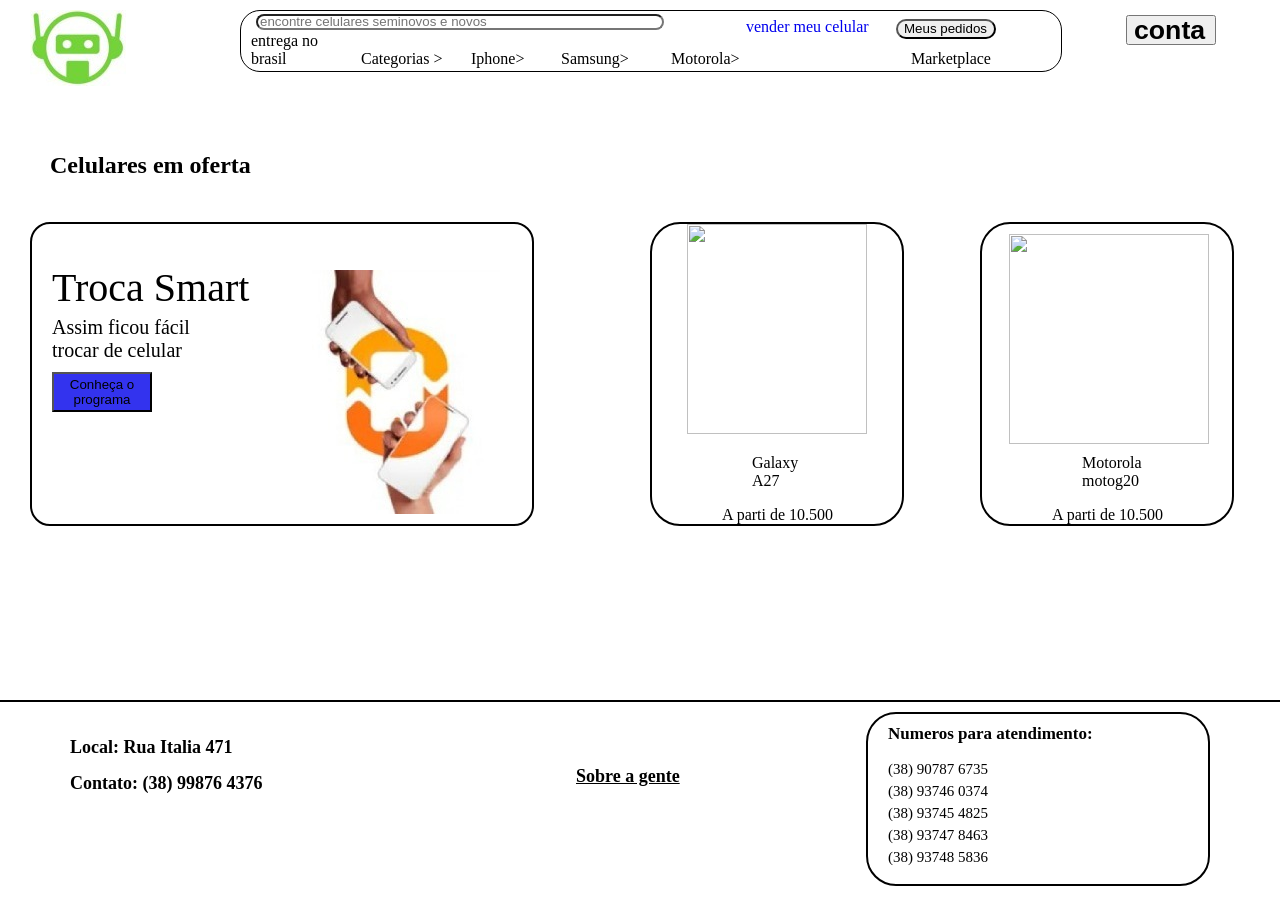
==== commit bc114f51: "Add files via upload" ====
--- a/pagina1.html
+++ b/pagina1.html
@@ -5,9 +5,9 @@
     <meta charset="UTF-8">
     <meta name="viewport" content="width=device-width, initial-scale=1.0">
     <title>loja</title>
-    <link rel="preconnect" href="https://fonts.googleapis.com">
-    <link rel="preconnect" href="https://fonts.gstatic.com" crossorigin>
-    <link href="https://fonts.googleapis.com/css2?family=Roboto+Condensed:ital,wght@0,100..900;1,100..900&display=swap" rel="stylesheet">
+    <style>
+    @import url('https://fonts.googleapis.com/css2?family=Oswald:wght@200..700&display=swap');
+    </style>
     <link rel="stylesheet" href="style.css">
     <link rel="stylesheet" href="css.css">
     <link rel="stylesheet" href="responsivo.css">
--- a/style.css
+++ b/style.css
@@ -1,7 +1,6 @@
 body {
     background-color: white;
     margin: 0;                           /* tira a margem padrão do navegador */
-    font-family: Arial, sans-serif;      /* fonte do site (sans-serif é a reserva se Arial faltar) */
     font-size: 16px;                     /* tamanho padrão da letra */
     padding: 0px;
 }
